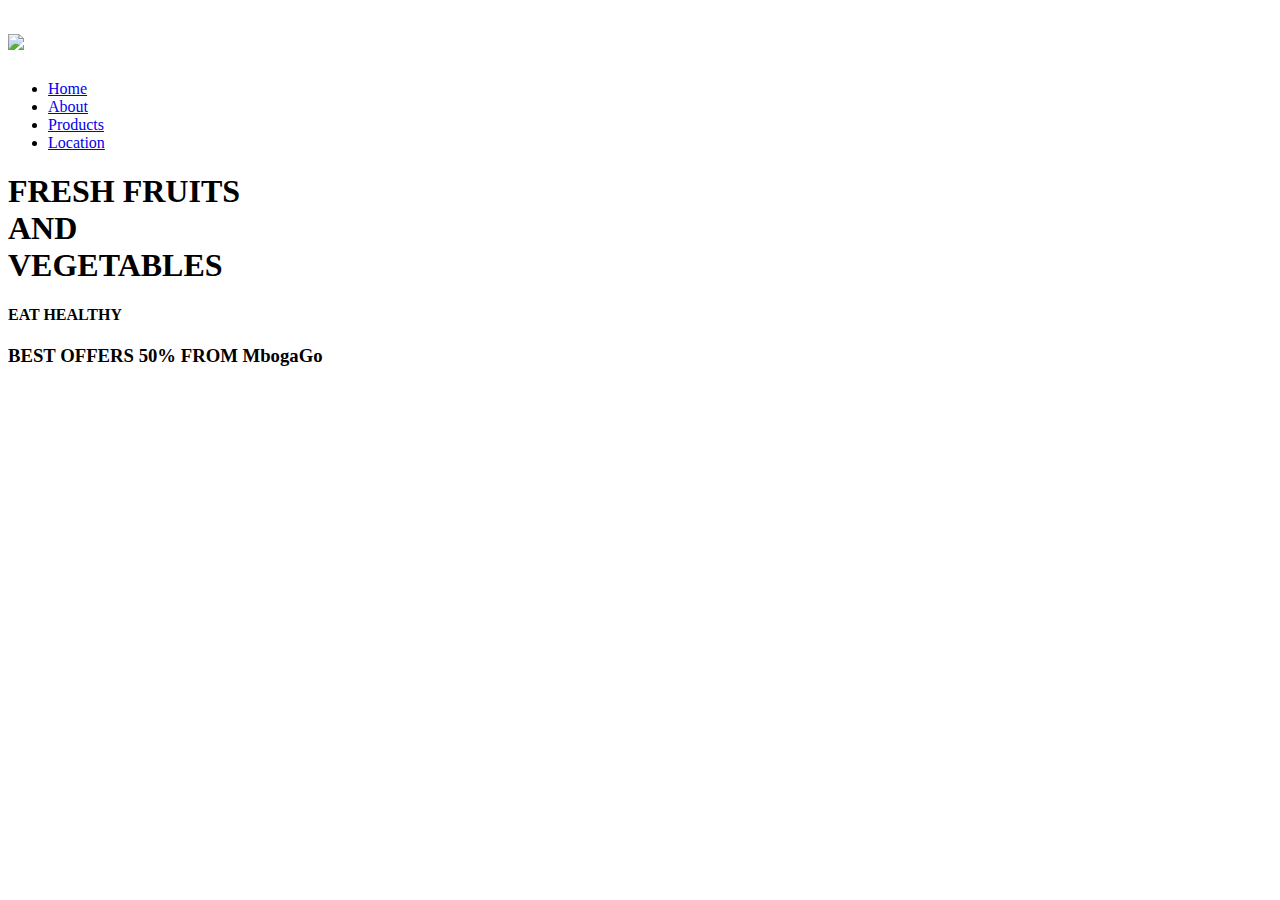
==== hom.html @ 779d1f89 "added home-page section" ====
<!DOCTYPE html>
<html lang="en">
<head>
    <meta charset="UTF-8">
    <meta http-equiv="X-UA-Compatible" content="IE=edge">
    <meta name="viewport" content="width=device-width, initial-scale=1.0">
    <title>Document</title>
</head>
<body>
    <div>
        <div class="heading">
        <nav class="navbar">
            <div class="logoo"><h1 class="logo"><img src="home-images/Sister-Code Logo4.png"></h1></div>
           <div class="navv">
            <ul>
                <li><a href="#">Home</a></li>
                <li><a href="#">About</a></li>
                <li><a href="#">Products</a></li>
                <li><a href="#">Location</a></li>
            </ul>
        </div>
        </nav>
    </div> 

    <div class="container">
        <div class="outer">
            <div class="details">
                <h1>FRESH FRUITS<br> AND <br>VEGETABLES</h1>
                  <h4>EAT HEALTHY</h4>
                  <h3>BEST OFFERS <span class="span1">50%</span> FROM <span class="span1">MbogaGo</span></h3>
            </div>
        </div>
    </div>

</div>

</body>
</html>
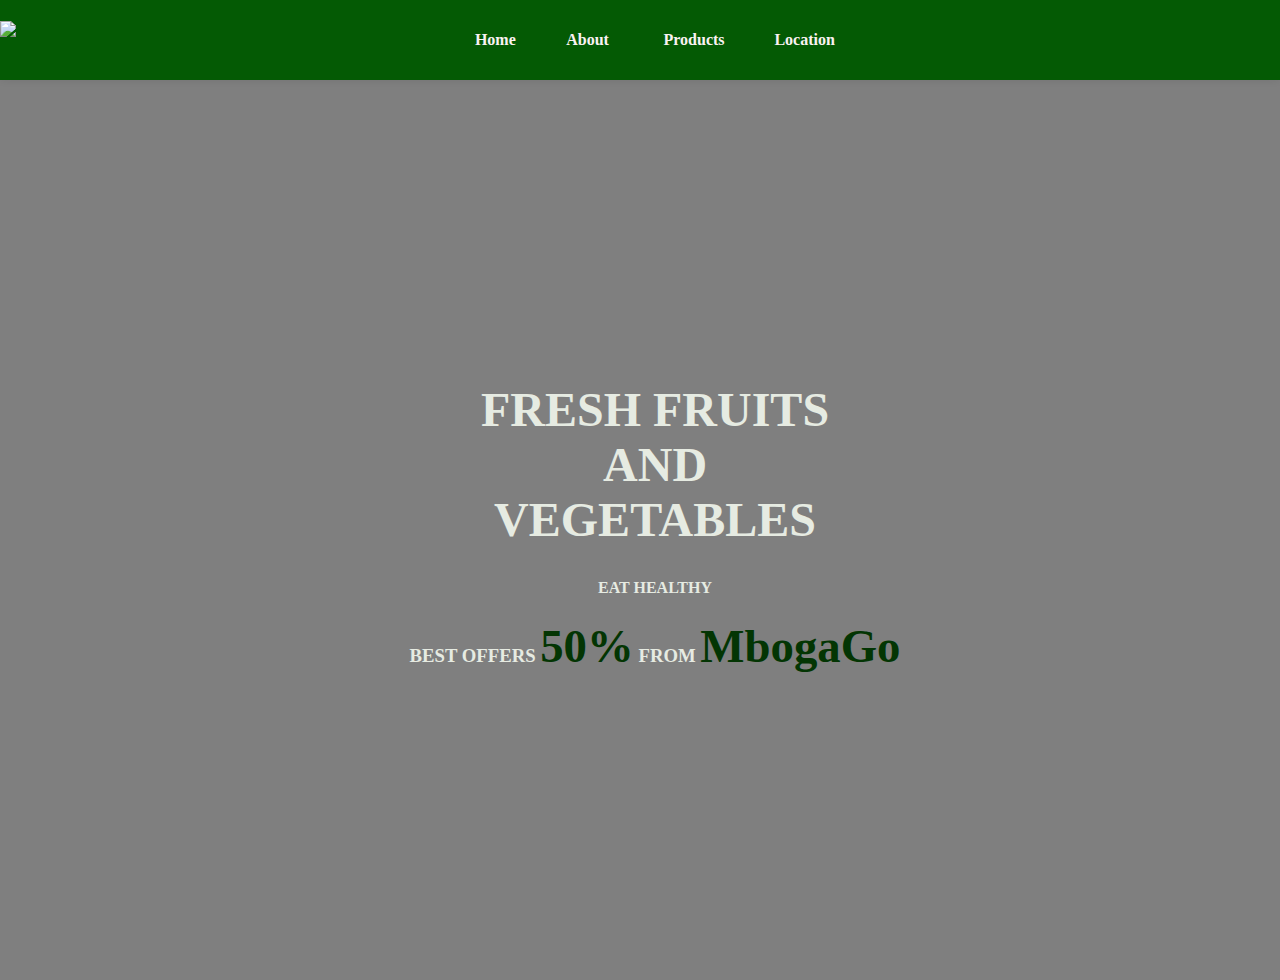
==== commit 0a31ef99: "Merge pull request #8 from ReginaChege/feature/hompages" ====
--- a/hom.html
+++ b/hom.html
@@ -4,6 +4,7 @@
     <meta charset="UTF-8">
     <meta http-equiv="X-UA-Compatible" content="IE=edge">
     <meta name="viewport" content="width=device-width, initial-scale=1.0">
+     <link rel="stylesheet" href="hom.css">
     <title>Document</title>
 </head>
 <body>
@@ -35,4 +36,4 @@
 </div>
 
 </body>
-</html>+</html>
--- a/hom.css
+++ b/hom.css
@@ -0,0 +1,203 @@
+body{
+    margin: 0; 
+    padding: 0; 
+   font-family: 'Times New Roman';
+   overflow-x: hidden;
+ } 
+ .heading{
+     /* background-color: rgb(158, 107, 4); */
+     /* padding: 0.6%  */
+ 
+ }
+ 
+ 
+ .logoo{
+     /* background-color:#e67700;  */
+     width: 39%;
+     margin-left: 0rem;
+     margin-top: 1rem; 
+ }
+ .navv{
+     /* background-color: rgb(5, 54, 5); */
+     width: 900px;
+     padding: 28px;
+     
+     
+ }
+ 
+ 
+ 
+ .navbar {
+     background-color:rgb(4, 90, 4); 
+     height: 80px;
+     display: flex;
+     justify-content: space-between;
+     align-items: center; 
+     padding: 0 0px; 
+     box-shadow: 0px 0px 10px rgba(0, 0, 0, 0.1);
+     color: #e6ebe2;
+     border:1px rgb(0, 17, 0) ;
+   }
+   .navbar .logo {
+     margin: 0;
+     padding: 0;
+     height: 80px;
+   }
+   .navbar .logo img {
+     height: 100%;
+   }
+   .navbar ul {
+     list-style: none;
+     margin: 0;
+     padding: 0;
+     display: flex;
+     align-items: center;
+   }
+   nav ul li a{
+     margin-left: 25%;
+     
+   }
+   .navbar li {
+     margin-left: 50px; 
+   }
+   .navbar li:first-child {
+     margin-left: 0;
+   }
+   .navbar a {
+     text-decoration: none;
+     color: rgb(250, 242, 242);
+     font-weight: 600;
+     font-size: 16px;
+     transition: all 0.2s ease-in-out;
+      
+   }
+   .navbar a:hover {
+     color: orange;
+   } 
+    
+ 
+ 
+ 
+ 
+   .container{
+     position: absolute;
+     left: 0;
+     top: 18;
+     width: 100%;
+     height: 100vh;
+     animation: animate 16s ease-in-out infinite;
+     background-size: cover; 
+     
+   }
+   .outer{
+     position: absolute;
+     left: 0;
+     top: 0;
+     width: 100%;
+     height: 100vh;
+     background: rgba(0, 0, 0, 0.5);
+   }
+   .details{
+     position: absolute;
+     left: 32%;
+     top: 30%;
+     transform: translate(-50% -50%);
+     text-align: center;
+   }
+   .details h1{
+     font-size: 3em;
+     color: #e6ebe2; 
+   }
+   .details h4{
+     color: #e6ebe2;
+   }
+   .details h3{
+     color: #e6ebe2;
+   }
+   .span1{
+     color: rgb(3, 53, 3);
+     font-size: 250%;
+   }
+   
+   @keyframes animate{
+     0%,100%{
+       background-image: url("/home-images/Pepper.jpg");
+     }
+     25%{
+       background-image: url("/home-images/image.png");
+     }
+     50%{
+       background-image: url("/home-images/mangoes.jpg");
+     }
+     75%{
+       background-image: url("/home-images/fresh.jpg");
+       
+     }
+     100%{
+       background-image: url("/home-images/bacground.jpg");
+     }
+    
+   }
+ 
+ 
+ 
+    @media only screen and (max-width: 768px){
+     .navbar {
+       display: flex; 
+       justify-content: space-between; 
+       align-items: center;
+       /* display: block; */
+     }
+     .navv {
+       flex: 1;
+     }
+     .navv ul {
+       display: flex;
+       justify-content: space-between; 
+       align-items: center;
+       margin: 0;
+       padding: 0;
+     }
+     .navv li {
+       list-style: none;
+       margin: 0 1px; 
+       font-size: xx-small;
+     }
+     ul li a{
+       font-size: 5%;
+       
+     }
+     .navbar li {
+       margin-left: 0px;
+     }
+     nav ul li a {
+       margin-left: 0%;
+     }
+     .heading{
+       width: 100%;
+     }
+     .details {
+       text-align: center;
+     }
+     
+ 
+  
+ 
+ 
+     
+     .details h1 {
+       font-size: 1rem;
+ 
+     }
+     .details h4 {
+       font-size: 0.5rem;
+     }
+     .details h3 {
+       font-size: 0.5rem;
+     }
+   }  
+   
+ 
+  
+ 
+  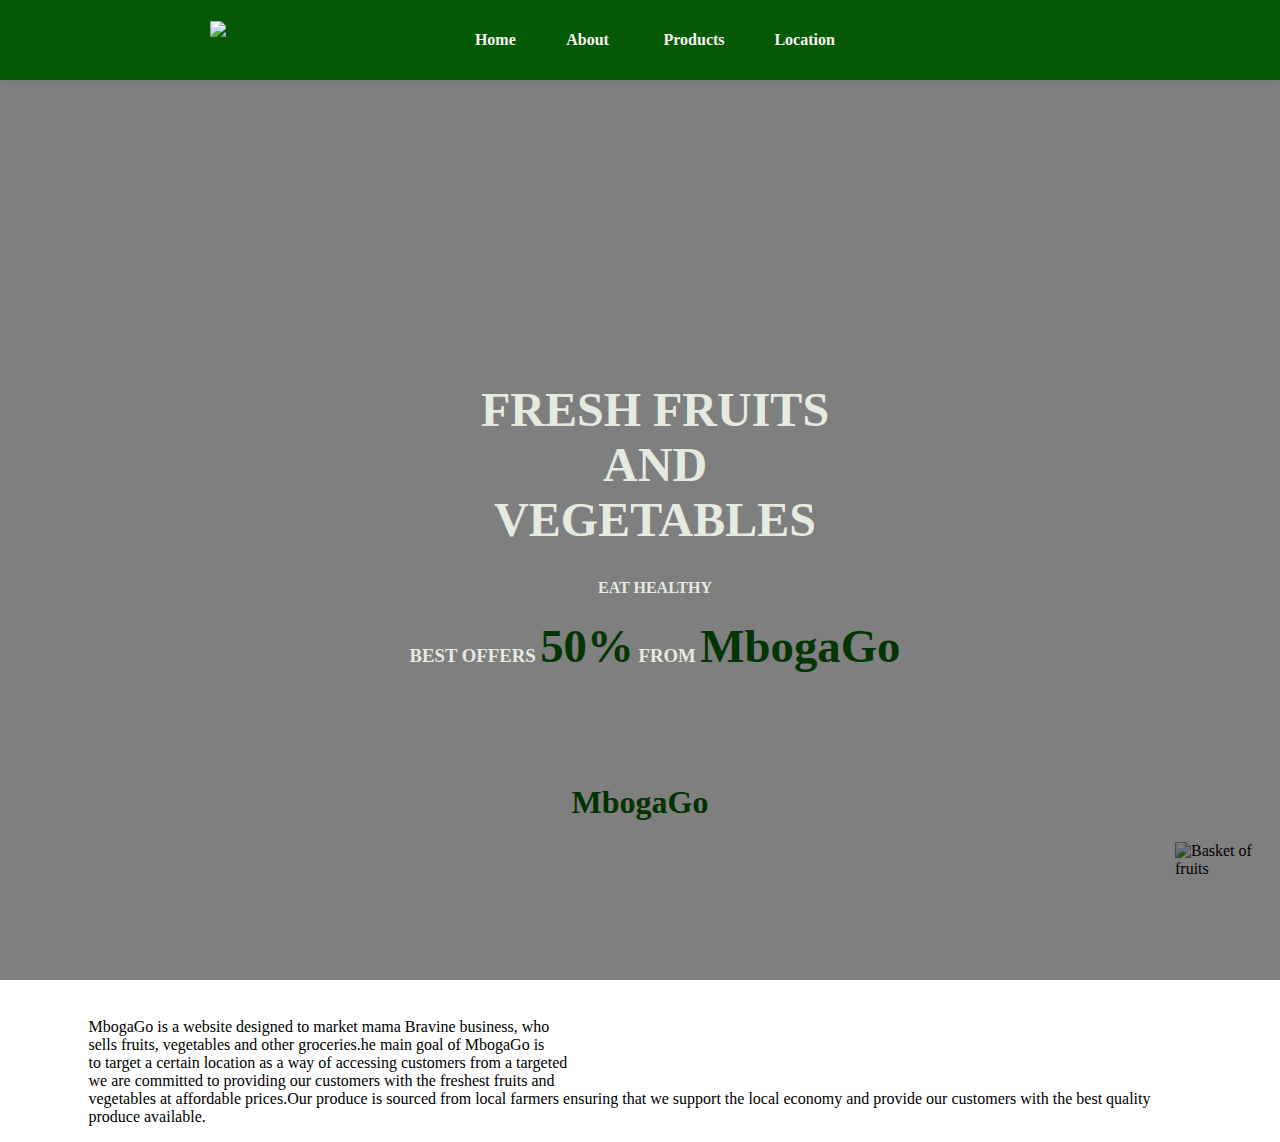
==== commit be1b7f08: "added homepage and about us" ====
--- a/hom.html
+++ b/hom.html
@@ -4,14 +4,14 @@
     <meta charset="UTF-8">
     <meta http-equiv="X-UA-Compatible" content="IE=edge">
     <meta name="viewport" content="width=device-width, initial-scale=1.0">
-     <link rel="stylesheet" href="hom.css">
     <title>Document</title>
+    <link rel="stylesheet" href="hom.css">
 </head>
 <body>
     <div>
         <div class="heading">
         <nav class="navbar">
-            <div class="logoo"><h1 class="logo"><img src="home-images/Sister-Code Logo4.png"></h1></div>
+            <div class="logoo"><h1 class="logo"><img src="images/Sister-Code Logo4.png"></h1></div>
            <div class="navv">
             <ul>
                 <li><a href="#">Home</a></li>
@@ -33,7 +33,37 @@
         </div>
     </div>
 
+<!-- START -->
+<div class="about-us">
+<h1>MbogaGo</h1>
+<div class="about">
+
+<div class="paragraph">
+ 
+     <P>MbogaGo is a website designed to market mama
+        Bravine business, who<br> sells fruits, vegetables 
+        and other groceries.he main goal of MbogaGo is<br>
+        to target a certain location as a way of accessing
+        customers from a targeted <br> we are committed
+        to providing our customers with the freshest fruits and<br> 
+        vegetables at affordable prices.Our produce is sourced from
+        local farmers ensuring that we support the local economy and
+        provide our customers with the best quality produce available. 
+        </P>
+</div>
+
+<div class="basket-images">
+<img src="/images/fresh.jpg" alt="Basket of fruits" class="basket">
+</div>
+
+</div>
+
+</div>
+<!-- END -->
+
+  
+
 </div>
 
 </body>
-</html>
+</html>--- a/hom.css
+++ b/hom.css
@@ -121,23 +121,54 @@
    
    @keyframes animate{
      0%,100%{
-       background-image: url("/home-images/Pepper.jpg");
+       background-image: url("images/Pepper.jpg");
      }
      25%{
-       background-image: url("/home-images/image.png");
+       background-image: url("images/image.png");
      }
      50%{
-       background-image: url("/home-images/mangoes.jpg");
+       background-image: url("images/mangoes.jpg");
      }
      75%{
-       background-image: url("/home-images/fresh.jpg");
+       background-image: url("images/fresh.jpg");
        
      }
      100%{
-       background-image: url("/home-images/bacground.jpg");
+       background-image: url("images/bacground.jpg");
      }
     
    }
+
+   /* ABOUT START */
+
+.about{
+  display: flex;
+  justify-content: space-between;
+
+}
+.basket-images img{
+ margin-left: 5%;
+ width: 90%;
+ /* margin-bottom: 5%; */
+}
+h1{
+  text-align: center;
+  color: darkgreen;
+ /* padding-bottom: 10%; */
+}
+.paragraph p{
+ padding-left: 5%;
+ margin-top: 15%;
+ /* font-size: 15px; */
+ margin-left: 30px;
+}
+.about-us{
+  margin-top: 55%;
+}
+
+
+/* end */
+
  
  
  
@@ -195,6 +226,39 @@
      .details h3 {
        font-size: 0.5rem;
      }
+
+
+ /* about media start */
+ .about-us {
+  display: flex;
+  flex-direction: column;
+  align-items: center;
+  margin-top: 230%;
+}
+
+.about {
+  margin-top: 10px;
+  display: flex;
+  flex-direction: column;
+  align-items: center;
+}
+
+.basket-images {
+  margin-top: 20px;
+  display: flex;
+  justify-content: center;
+}
+
+.basket {
+  width: 100%;
+  max-width: 500px;
+  /* height: auto; */
+}
+/* end  */
+
+
+
+
    }  
    
  
